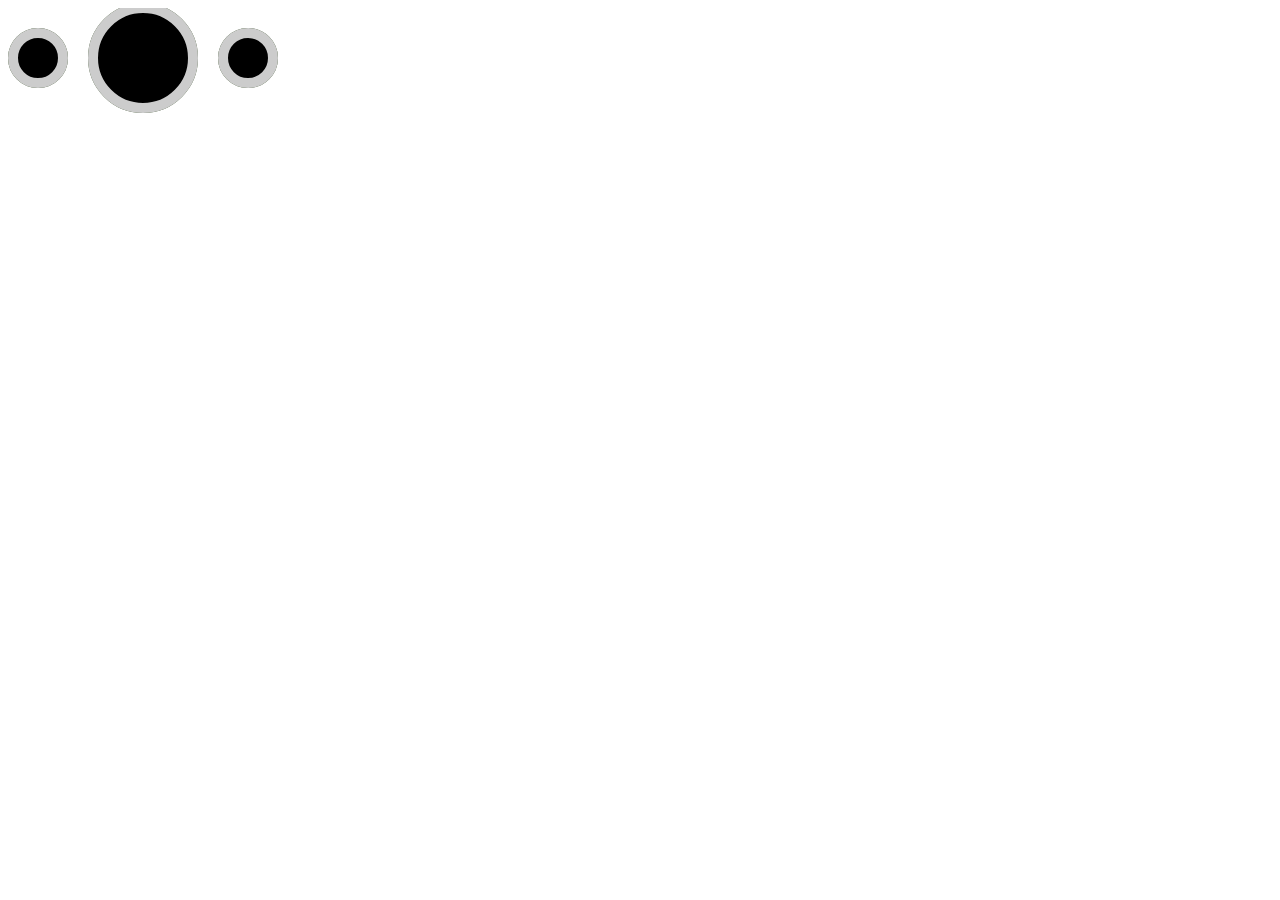
==== index2.html @ c57f268d "Add files via upload" ====
<!DOCTYPE html>
<html lang="en">
<head>
    <meta charset="UTF-8">
    <link rel="stylesheet" href="numb.css">
    <title>Title</title>
</head>
<body>
    <svg>
        <circle cx="10%" cy="50" r="25" fill="none"
                stroke="#314920" stroke-width="10" stroke-dasharray="251.2" stroke-dashoffset="0"/>
        <circle id="СС" cx="10%" cy="50" r="25" fill="black"
                stroke="#ccc" stroke-width="10" stroke-dasharray="251.2" stroke-dashoffset="0"/>

        <circle cx="45%" cy="50" r="50" fill="none"
                stroke="#314920" stroke-width="10" stroke-dasharray="324" stroke-dashoffset="0"/>
        <circle id="VVV" cx="45%" cy="50" r="50" fill="black"
                stroke="#ccc" stroke-width="10" stroke-dasharray="324" stroke-dashoffset="0"/>

        <circle cx="80%" cy="50" r="25" fill="none"
                stroke="#314920" stroke-width="10" stroke-dasharray="251.2" stroke-dashoffset="0"/>
        <circle id="СС" cx="80%" cy="50" r="25" fill="black"
                stroke="#ccc" stroke-width="10" stroke-dasharray="251.2" stroke-dashoffset="0"/>

      </svg>
</body>
</html>
---- numb.css ----
#СС:hover {
      animation: rotate 2s linear infinite, loader 2s linear infinite;
      cursor: pointer;
    }
#VVV:hover {
      animation: rotateBig 2s linear infinite, loader 2s linear infinite;
      cursor: pointer;
    }
@keyframes rotateBig {
      0% {
        stroke-dashoffset: 324;
      }
      100% {
        stroke-dashoffset: 0;
      }
}
@keyframes rotate {
      0% {
        stroke-dashoffset: 251.2;
      }
      100% {
        stroke-dashoffset: 0;
      }
}
@keyframes loader {
  0% {
    fill: #ff6600;
  }
  25% {
    fill: #b7ff93;
  }
  50% {
    fill: #d1d638;
  }
  75% {
    fill: #d1cee0;
  }
  100% {
    fill: #591d48;
  }
}
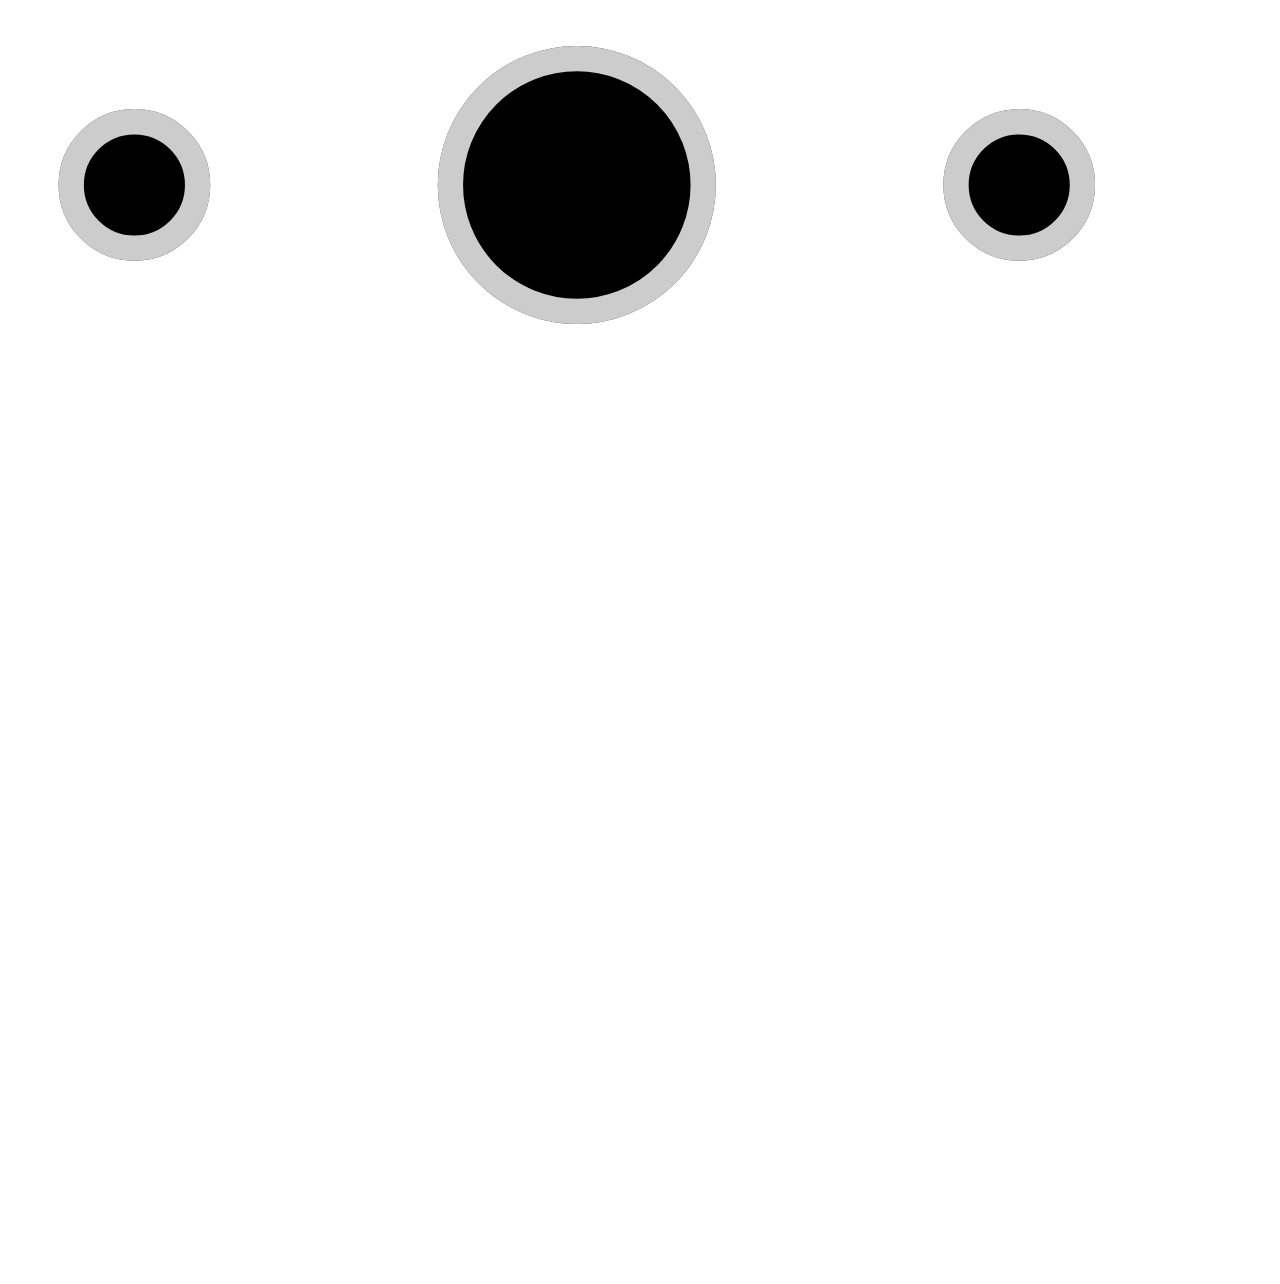
==== commit 50e72acc: "Update index2.html" ====
--- a/index2.html
+++ b/index2.html
@@ -6,7 +6,7 @@
     <title>Title</title>
 </head>
 <body>
-    <svg>
+    <svg viewBox="0 -20 500 500">
         <circle cx="10%" cy="50" r="25" fill="none"
                 stroke="#314920" stroke-width="10" stroke-dasharray="251.2" stroke-dashoffset="0"/>
         <circle id="СС" cx="10%" cy="50" r="25" fill="black"
@@ -24,4 +24,4 @@
 
       </svg>
 </body>
-</html>+</html>
